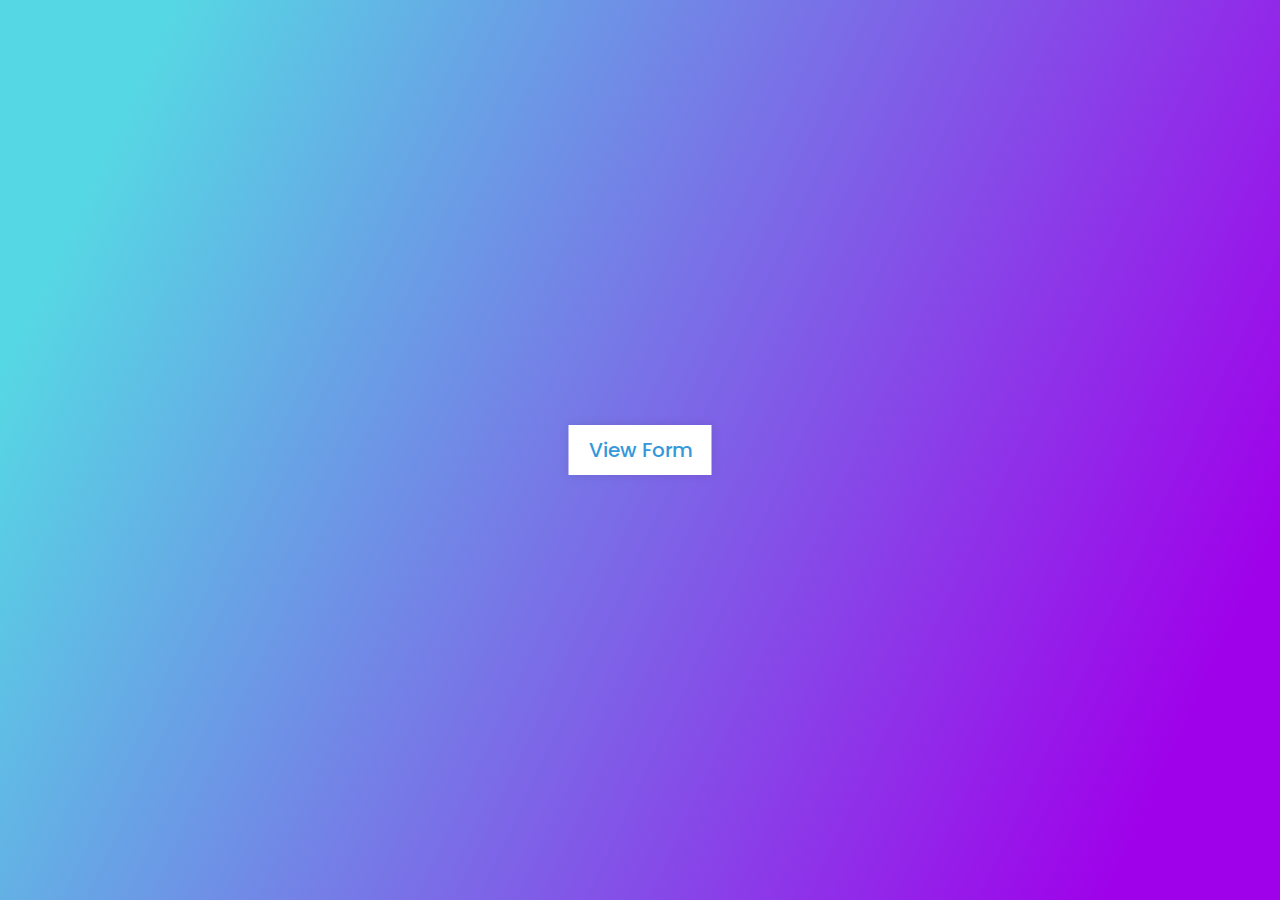
==== index.html @ 590c8cdf "Add files via upload" ====
<!DOCTYPE html>
<!-- Created By CodingNepal -->
<html lang="en" dir="ltr">
   <head>
      <meta charset="utf-8">
      <title>Popup Login Form Design | CodingNepal</title>
      <style>
	  @import url('https://fonts.googleapis.com/css?family=Poppins:400,500,600,700&display=swap');
*{
  margin: 0;
  padding: 0;
  outline: none;
  box-sizing: border-box;
  font-family: 'Poppins', sans-serif;
}
body{
  height: 100vh;
  width: 100%;
  background: linear-gradient(115deg, #56d8e4 10%, #9f01ea 90%);
}
.show-btn{
  background: #fff;
  padding: 10px 20px;
  font-size: 20px;
  font-weight: 500;
  color: #3498db;
  cursor: pointer;
  box-shadow: 0px 0px 10px rgba(0,0,0,0.1);
}
.show-btn, .container{
  position: absolute;
  top: 50%;
  left: 50%;
  transform: translate(-50%, -50%);
}

input[type="checkbox"]{
  display: none;
}
.container{
  display: none;
  background: #fff;
  width: 410px;
  padding: 30px;
  box-shadow: 0 0 8px rgba(0,0,0,0.1);
}
#show:checked ~ .container{
  display: block;
}
.container .close-btn{
  position: absolute;
  right: 20px;
  top: 15px;
  font-size: 18px;
  cursor: pointer;
}
.container .close-btn:hover{
  color: #3498db;
}
.container .text{
  font-size: 35px;
  font-weight: 600;
  text-align: center;
}
.container form{
  margin-top: -20px;
}
.container form .data{
  height: 45px;
  width: 100%;
  margin: 40px 0;
}
form .data label{
  font-size: 18px;
}
form .data input{
  height: 100%;
  width: 100%;
  padding-left: 10px;
  font-size: 17px;
  border: 1px solid silver;
}
form .data input:focus{
  border-color: #3498db;
  border-bottom-width: 2px;
}
form .forgot-pass{
  margin-top: -8px;
}
form .forgot-pass a{
  color: #3498db;
  text-decoration: none;
}
form .forgot-pass a:hover{
  text-decoration: underline;
}
form .btn{
  margin: 30px 0;
  height: 45px;
  width: 100%;
  position: relative;
  overflow: hidden;
}
form .btn .inner{
  height: 100%;
  width: 300%;
  position: absolute;
  left: -100%;
  z-index: -1;
  background: -webkit-linear-gradient(right, #56d8e4, #9f01ea, #56d8e4, #9f01ea);
  transition: all 0.4s;
}
form .btn:hover .inner{
  left: 0;
}
form .btn button{
  height: 100%;
  width: 100%;
  background: none;
  border: none;
  color: #fff;
  font-size: 18px;
  font-weight: 500;
  text-transform: uppercase;
  letter-spacing: 1px;
  cursor: pointer;
}
form .signup-link{
  text-align: center;
}
form .signup-link a{
  color: #3498db;
  text-decoration: none;
}
form .signup-link a:hover{
  text-decoration: underline;
}
	  </style>
   </head>
   <body>
      <div class="center">
         <input type="checkbox" id="show">
         <label for="show" class="show-btn">View Form</label>
         <div class="container">
            <label for="show" class="close-btn fas fa-times" title="close"></label>
            <div class="text">
               Login Form
            </div>
            <form action="#">
               <div class="data">
                  <label>Email or Phone</label>
                  <input type="text" required>
               </div>
               <div class="data">
                  <label>Password</label>
                  <input type="password" required>
               </div>
               <div class="forgot-pass">
                  <a href="#">Forgot Password?</a>
               </div>
               <div class="btn">
                  <div class="inner"></div>
                  <button type="submit">login</button>
               </div>
               <div class="signup-link">
                  Not a member? <a href="#">Signup now</a>
               </div>
            </form>
         </div>
      </div>
   </body>
</html>
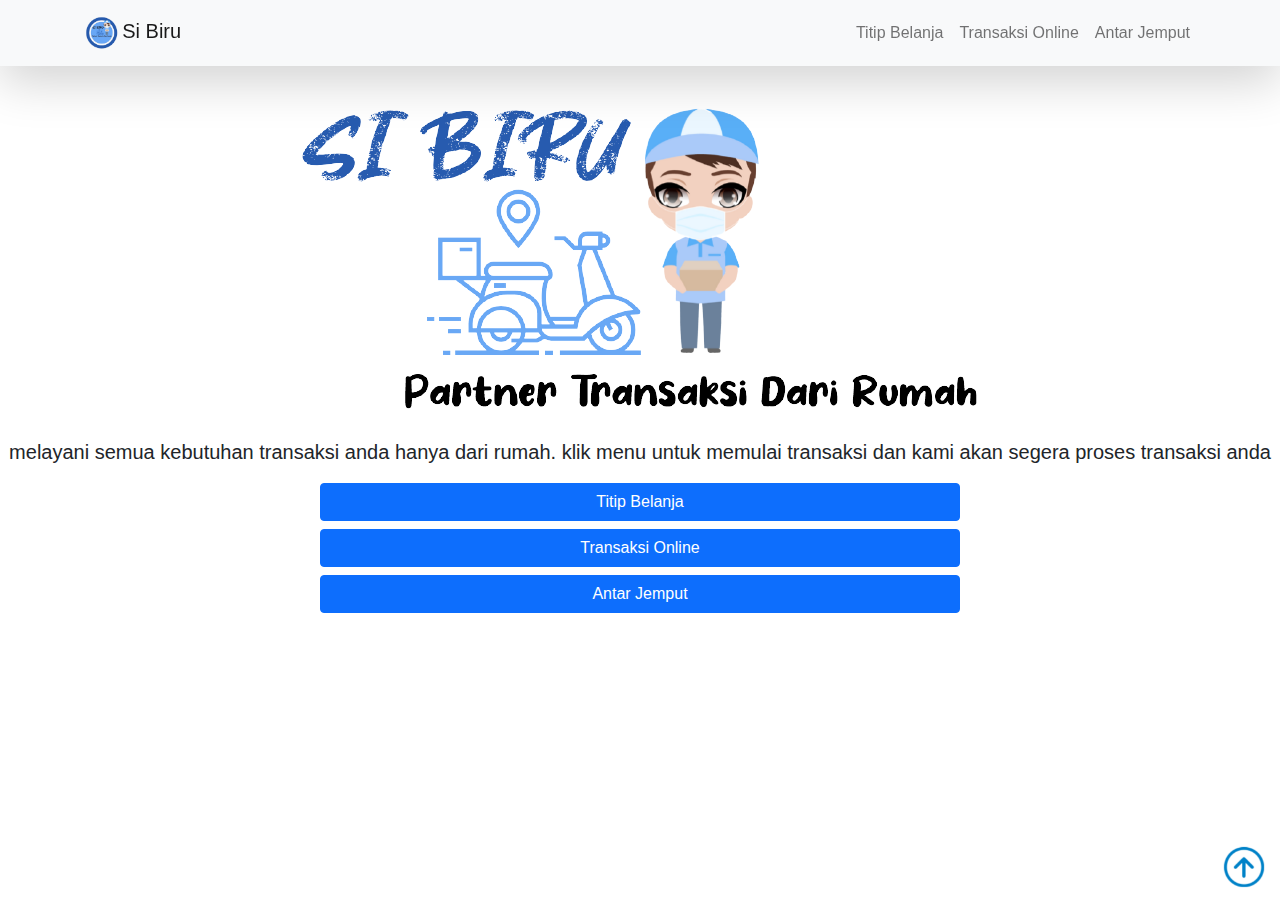
==== commit 7f27758a: "Add files via upload" ====
--- a/index.html
+++ b/index.html
@@ -1,172 +1,56 @@
 <!DOCTYPE html>
-<!-- Created By CodingNepal -->
-<html lang="en" dir="ltr">
-   <head>
-      <meta charset="utf-8">
-      <title>Popup Login Form Design | CodingNepal</title>
-      <style>
-	  @import url('https://fonts.googleapis.com/css?family=Poppins:400,500,600,700&display=swap');
-*{
-  margin: 0;
-  padding: 0;
-  outline: none;
-  box-sizing: border-box;
-  font-family: 'Poppins', sans-serif;
-}
-body{
-  height: 100vh;
-  width: 100%;
-  background: linear-gradient(115deg, #56d8e4 10%, #9f01ea 90%);
-}
-.show-btn{
-  background: #fff;
-  padding: 10px 20px;
-  font-size: 20px;
-  font-weight: 500;
-  color: #3498db;
-  cursor: pointer;
-  box-shadow: 0px 0px 10px rgba(0,0,0,0.1);
-}
-.show-btn, .container{
-  position: absolute;
-  top: 50%;
-  left: 50%;
-  transform: translate(-50%, -50%);
-}
+<html lang="en">
+  <head>
+    <meta charset="utf-8" />
+    <meta name="viewport" content="width=device-width, initial-scale=1" />
+    <link rel="shortcut icon" href="img/icon.png" />
+    <link href="css/bootstrap.css" rel="stylesheet" />
+    <link rel="stylesheet" href="css/style.css" />
 
-input[type="checkbox"]{
-  display: none;
-}
-.container{
-  display: none;
-  background: #fff;
-  width: 410px;
-  padding: 30px;
-  box-shadow: 0 0 8px rgba(0,0,0,0.1);
-}
-#show:checked ~ .container{
-  display: block;
-}
-.container .close-btn{
-  position: absolute;
-  right: 20px;
-  top: 15px;
-  font-size: 18px;
-  cursor: pointer;
-}
-.container .close-btn:hover{
-  color: #3498db;
-}
-.container .text{
-  font-size: 35px;
-  font-weight: 600;
-  text-align: center;
-}
-.container form{
-  margin-top: -20px;
-}
-.container form .data{
-  height: 45px;
-  width: 100%;
-  margin: 40px 0;
-}
-form .data label{
-  font-size: 18px;
-}
-form .data input{
-  height: 100%;
-  width: 100%;
-  padding-left: 10px;
-  font-size: 17px;
-  border: 1px solid silver;
-}
-form .data input:focus{
-  border-color: #3498db;
-  border-bottom-width: 2px;
-}
-form .forgot-pass{
-  margin-top: -8px;
-}
-form .forgot-pass a{
-  color: #3498db;
-  text-decoration: none;
-}
-form .forgot-pass a:hover{
-  text-decoration: underline;
-}
-form .btn{
-  margin: 30px 0;
-  height: 45px;
-  width: 100%;
-  position: relative;
-  overflow: hidden;
-}
-form .btn .inner{
-  height: 100%;
-  width: 300%;
-  position: absolute;
-  left: -100%;
-  z-index: -1;
-  background: -webkit-linear-gradient(right, #56d8e4, #9f01ea, #56d8e4, #9f01ea);
-  transition: all 0.4s;
-}
-form .btn:hover .inner{
-  left: 0;
-}
-form .btn button{
-  height: 100%;
-  width: 100%;
-  background: none;
-  border: none;
-  color: #fff;
-  font-size: 18px;
-  font-weight: 500;
-  text-transform: uppercase;
-  letter-spacing: 1px;
-  cursor: pointer;
-}
-form .signup-link{
-  text-align: center;
-}
-form .signup-link a{
-  color: #3498db;
-  text-decoration: none;
-}
-form .signup-link a:hover{
-  text-decoration: underline;
-}
-	  </style>
-   </head>
-   <body>
-      <div class="center">
-         <input type="checkbox" id="show">
-         <label for="show" class="show-btn">View Form</label>
-         <div class="container">
-            <label for="show" class="close-btn fas fa-times" title="close"></label>
-            <div class="text">
-               Login Form
-            </div>
-            <form action="#">
-               <div class="data">
-                  <label>Email or Phone</label>
-                  <input type="text" required>
-               </div>
-               <div class="data">
-                  <label>Password</label>
-                  <input type="password" required>
-               </div>
-               <div class="forgot-pass">
-                  <a href="#">Forgot Password?</a>
-               </div>
-               <div class="btn">
-                  <div class="inner"></div>
-                  <button type="submit">login</button>
-               </div>
-               <div class="signup-link">
-                  Not a member? <a href="#">Signup now</a>
-               </div>
-            </form>
-         </div>
+    <title>Si Biru</title>
+  </head>
+  <body id="home">
+    <!-- Menu -->
+    <nav class="navbar navbar-expand-lg navbar-light bg-light shadow-lg fixed-top">
+      <div class="container">
+        <a class="navbar-brand" href="index.html"> <img src="img/icon.png" height="40px" />Si Biru</a>
+        <button class="navbar-toggler" type="button" data-bs-toggle="collapse" data-bs-target="#navbarNavDropdown" aria-controls="navbarNavDropdown" aria-expanded="false" aria-label="Toggle navigation">
+          <span class="navbar-toggler-icon"></span>
+        </button>
+        <div class="collapse navbar-collapse" id="navbarNavDropdown">
+          <ul class="ms-auto navbar-nav">
+            <li class="nav-item">
+              <a class="nav-link" href="titip.html">Titip Belanja</a>
+            </li>
+            <li class="nav-item">
+              <a class="nav-link" href="online.html">Transaksi Online</a>
+            </li>
+            <li class="nav-item">
+              <a class="nav-link" href="antar.html">Antar Jemput</a>
+            </li>
+          </ul>
+        </div>
       </div>
-   </body>
-</html>+    </nav>
+
+    <nav class="navbar fixed-bottom navbar-light">
+      <a class="navbar-brand ms-auto" href="index.html"><img src="img/back.png" height="40px" /></a>
+    </nav>
+    <!-- akhir menu -->
+
+    <!-- Home  -->
+    <div class="home">
+      <img src="img/Banner.png" class="img-fluid mx-auto d-block" alt="Logo" />
+      <p class="lead">melayani semua kebutuhan transaksi anda hanya dari rumah. klik menu untuk memulai transaksi dan kami akan segera proses transaksi anda</p>
+      <div class="d-grid gap-2 col-6 mx-auto mb-5">
+        <a class="btn btn-primary" href="titip.html" role="button">Titip Belanja</a>
+        <a class="btn btn-primary" href="online.html" role="button">Transaksi Online</a>
+        <a class="btn btn-primary" href="antar.html" role="button">Antar Jemput</a>
+      </div>
+    </div>
+    <!-- akhir home -->
+
+    <script src="js/bootstrap.js"></script>
+    <script src="js/popper.min.js"></script>
+  </body>
+</html>
--- a/css/style.css
+++ b/css/style.css
@@ -0,0 +1,127 @@
+body {
+  font-family: "Roboto", Arial, sans-serif;
+  padding-top: 5rem;
+}
+.lead {
+  font-weight: 100;
+  text-align: center;
+}
+
+}
+.none {
+  display: none;
+}
+
+/* Input Field CSS */
+.datainput {
+  position: relative;
+  margin: 5px 0 10px;
+}
+.datainput p {
+  font-size: 12px;
+  background: #eee;
+  display: inline-block;
+  padding: 5px 10px 10px 5px;
+  border-radius: 0.5rem;
+}
+.whatsapp-form textarea {
+  min-height: 50px;
+}
+.datainput select {
+  padding: 12px 10px;
+  color: #555;
+  font-size: 14px;
+  width: 100%;
+  border: 1px solid black;
+  border-radius: 5px;
+  outline: none;
+  background: #fff;
+}
+.datainput input,
+.datainput textarea {
+  font-size: 15px;
+  padding: 15px 10px;
+  display: block;
+  width: 100%;
+  border: 0px solid black;
+  border-radius: 5px;
+}
+.datainput input:focus,
+.datainput textarea:focus {
+  outline: none;
+}
+.datainput label {
+  color: #999;
+  font-size: 14px;
+  font-weight: 400;
+  position: absolute;
+  pointer-events: none;
+  left: 10px;
+  top: 18px;
+  transition: 0.2s ease all;
+}
+.datainput input:focus ~ label,
+.datainput input:valid ~ label,
+.datainput textarea:focus ~ label,
+.datainput textarea:valid ~ label {
+  top: -10px;
+  font-size: 14px;
+  color: #21a51f;
+}
+#notif-license span {
+  font-size: 40px;
+}
+#notif-license {
+  display: none;
+  position: fixed;
+}
+
+.section1 {
+  width: 100%;
+  background-color: #0033ff;
+  padding: 20px 20px 5px 20px;
+  border-radius: 15px 15px 0 0;
+  color: white;
+  font-size: 24px;
+}
+
+form.whatsapp-form {
+  width: 100%;
+  background-color: white;
+  padding: 10px;
+  box-sizing: border-box;
+  border-radius: 0 0 15px 15px;
+}
+.whatsapp-form a.send_form {
+  color: #fff;
+  background: #21a51f;
+  text-decoration: none;
+  display: inline-block;
+  padding: 10px 25px;
+  border-radius: 0.3rem;
+  font-weight: 700;
+  letter-spacing: 0.5px;
+  font-size: 15px;
+}
+#text-info span {
+  display: block;
+  padding: 10px 15px;
+  text-align: center;
+  font-weight: 700;
+  margin: 15px 0;
+  border-radius: 0.5rem;
+}
+#text-info span.yes {
+  background: #c6ffc5;
+  color: #0ea904;
+}
+#text-info span.no {
+  background: #ffc5c5;
+  color: #ce0404;
+}
+.whatsapp-form {
+  width: 100%;
+
+  margin: 0 auto;
+  box-sizing: border-box;
+}
